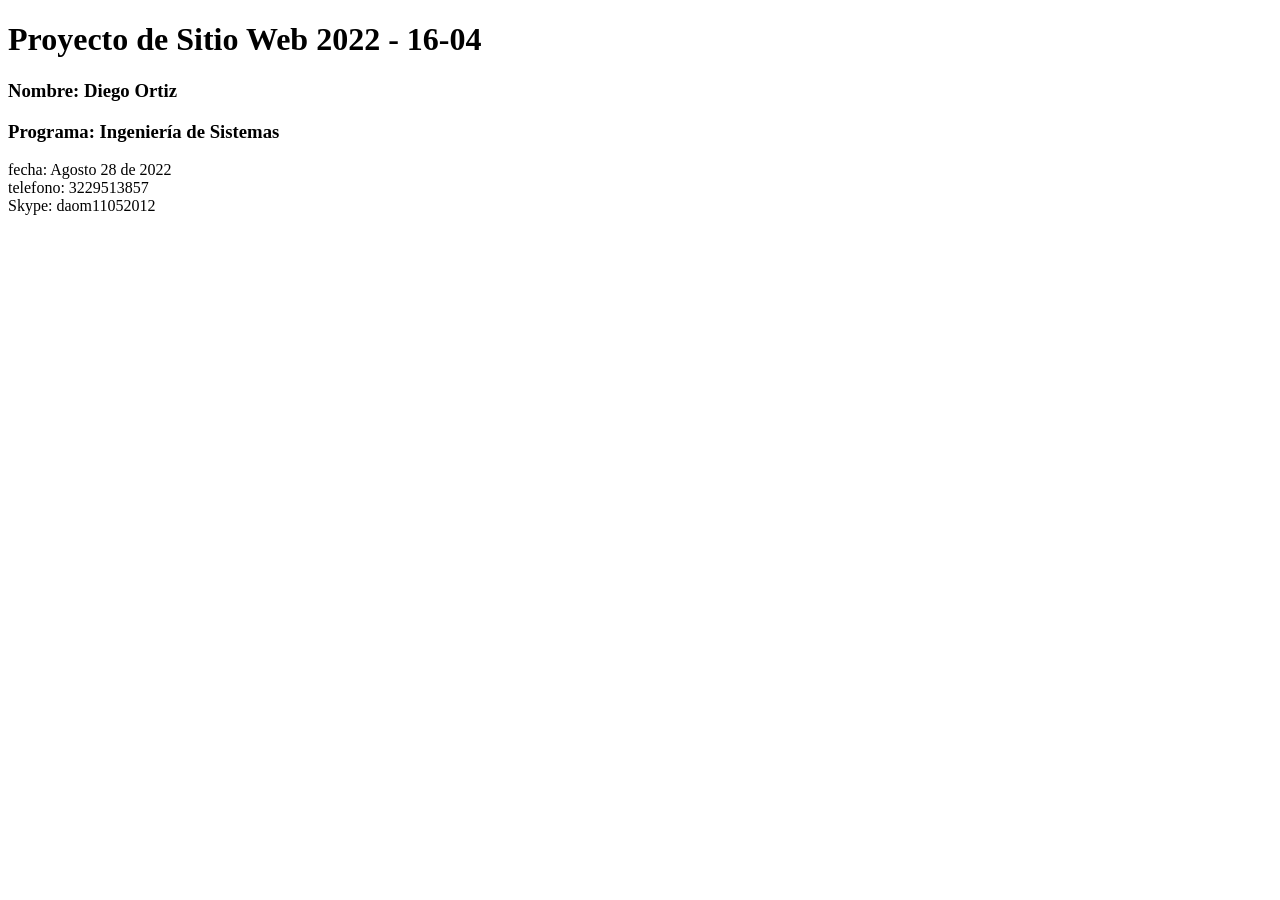
==== index.html @ 08cae440 "Create index.html" ====
<!DOCTYPE html>
<html lang="en">
<head>
    <meta charset="UTF-8">
    <meta http-equiv="X-UA-Compatible" content="IE=edge">
    <meta name="viewport" content="width=, initial-scale=1.0">
    <title>Document</title>
</head>
<body>
    <h1>Proyecto de Sitio Web 2022 - 16-04</h1>
    <h3> Nombre: Diego Ortiz</h3>
    <h3> Programa: Ingeniería de Sistemas</h3>
    <p> fecha: Agosto 28 de 2022 <br>

            telefono: 3229513857 <br>
            Skype: daom11052012 

    </p>

</body>
</html>
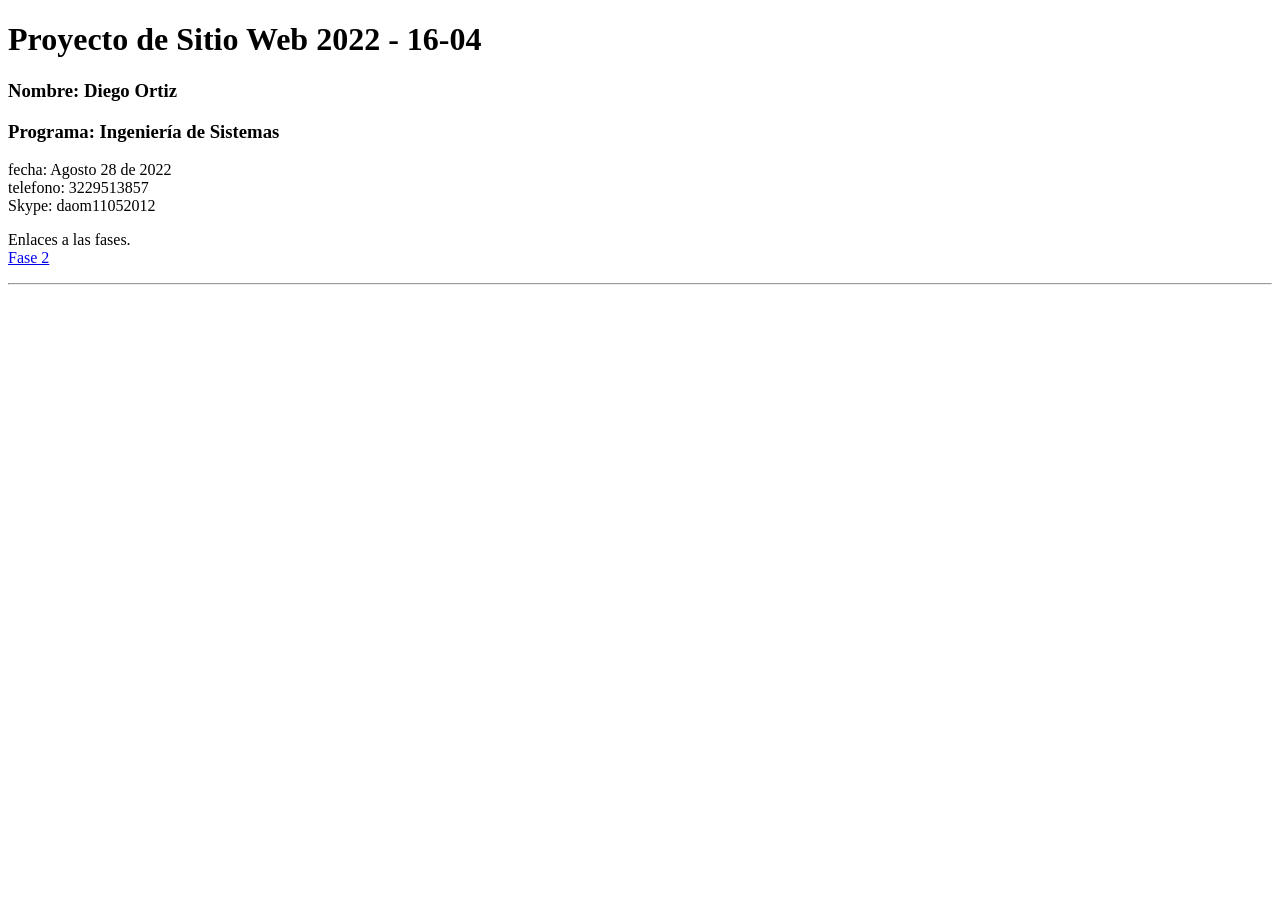
==== commit 859cb7a8: "Fase 2 Actualización del proyecto con los requerimientos de la fase 2" ====
--- a/index.html
+++ b/index.html
@@ -16,6 +16,9 @@
             Skype: daom11052012 
 
     </p>
-
+    <p> Enlaces a las fases. <br>
+        <a href="fase2/design.html"> Fase 2</a>
+    </p>
+    <hr>
 </body>
 </html>
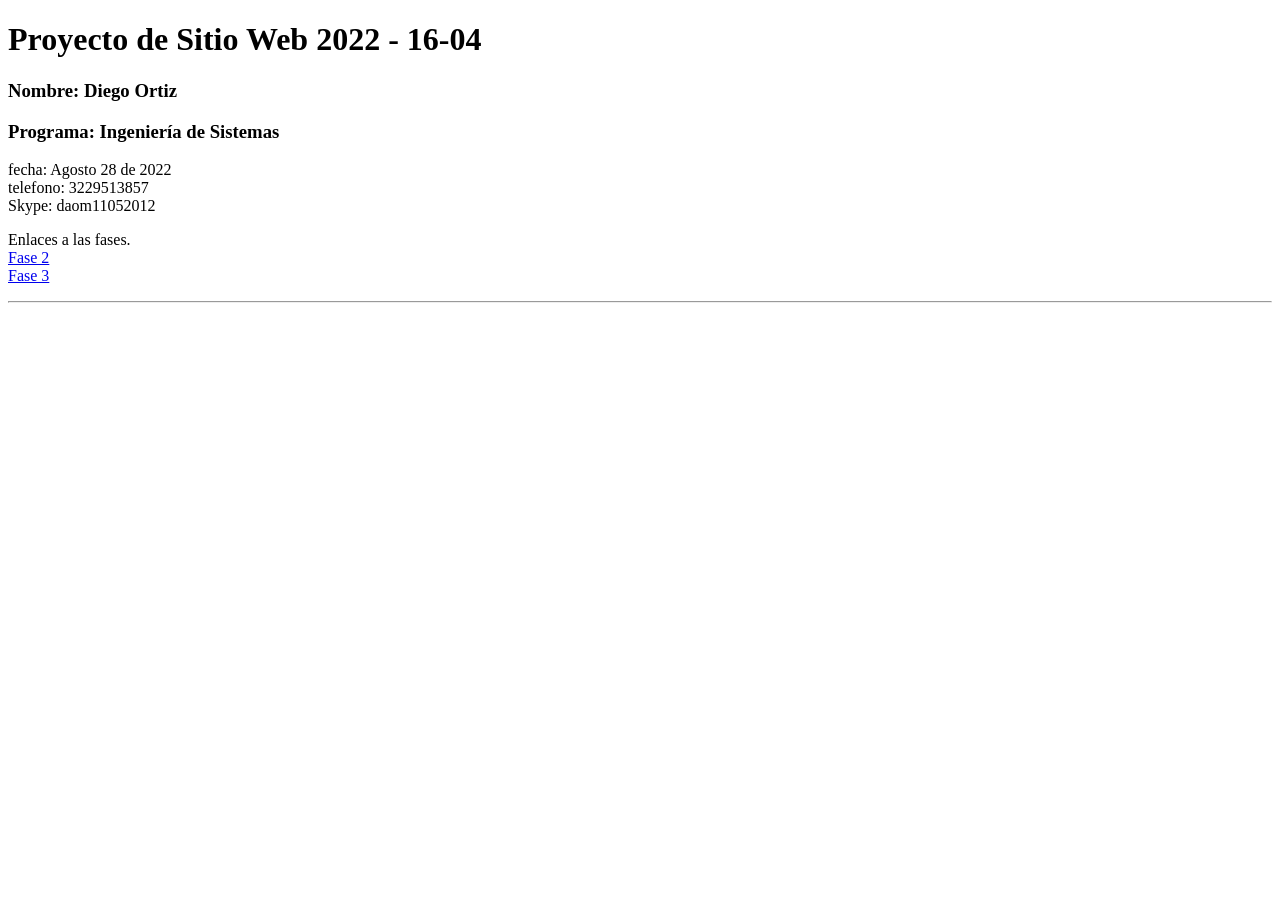
==== commit 2ddc49e8: "ACTUALIZACION se agregan todas las opciones del menú" ====
--- a/index.html
+++ b/index.html
@@ -17,7 +17,8 @@
 
     </p>
     <p> Enlaces a las fases. <br>
-        <a href="fase2/design.html"> Fase 2</a>
+        <a href="fase2/design.html"> Fase 2</a><br>
+        <a href="fase3/index.html"> Fase 3</a>
     </p>
     <hr>
 </body>
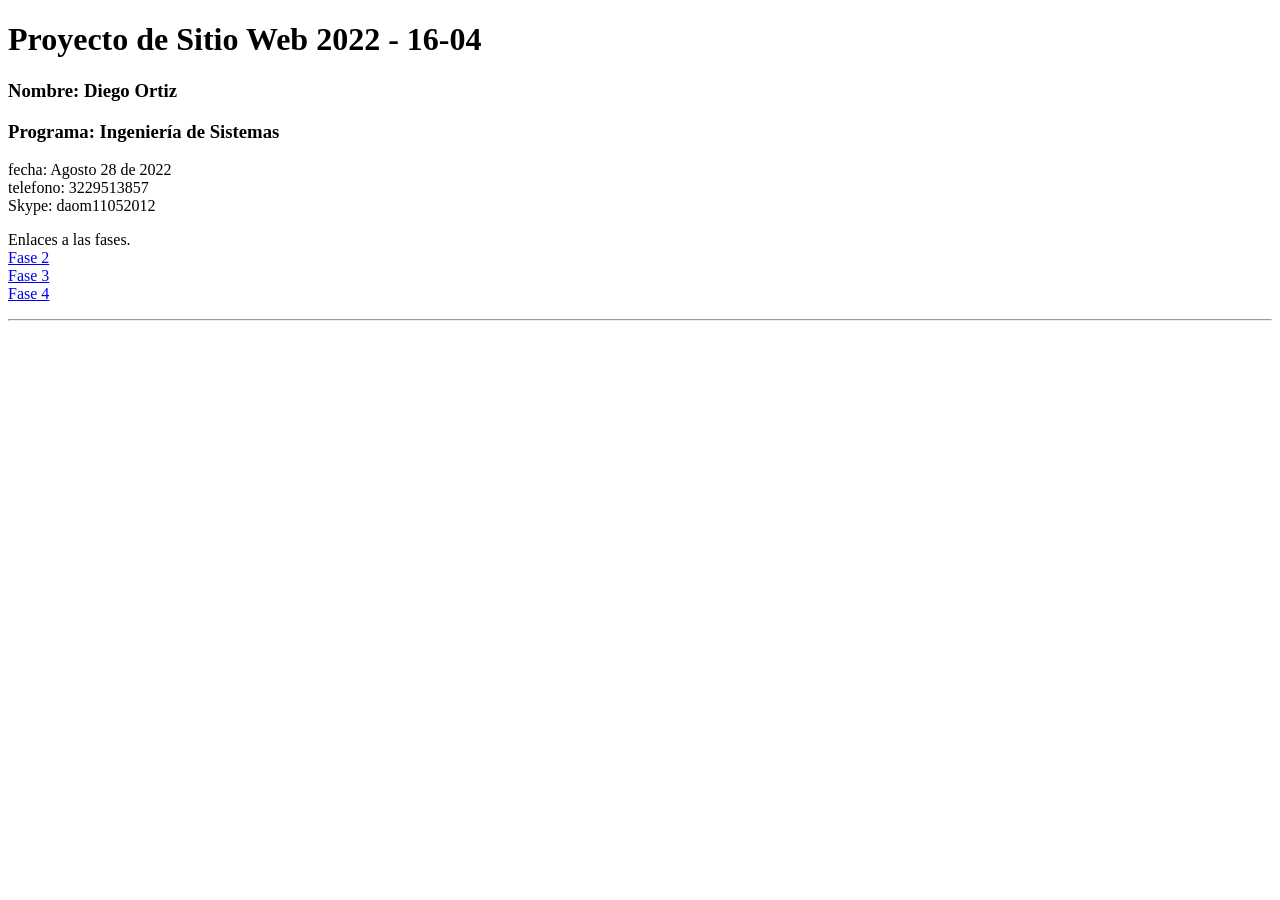
==== commit 4e6c89d5: "fase 4 actualización componentes fase 4" ====
--- a/index.html
+++ b/index.html
@@ -18,7 +18,8 @@
     </p>
     <p> Enlaces a las fases. <br>
         <a href="fase2/design.html"> Fase 2</a><br>
-        <a href="fase3/index.html"> Fase 3</a>
+        <a href="fase3/index.html"> Fase 3</a><br>
+        <a href="fase4/index.html"> Fase 4</a>
     </p>
     <hr>
 </body>
